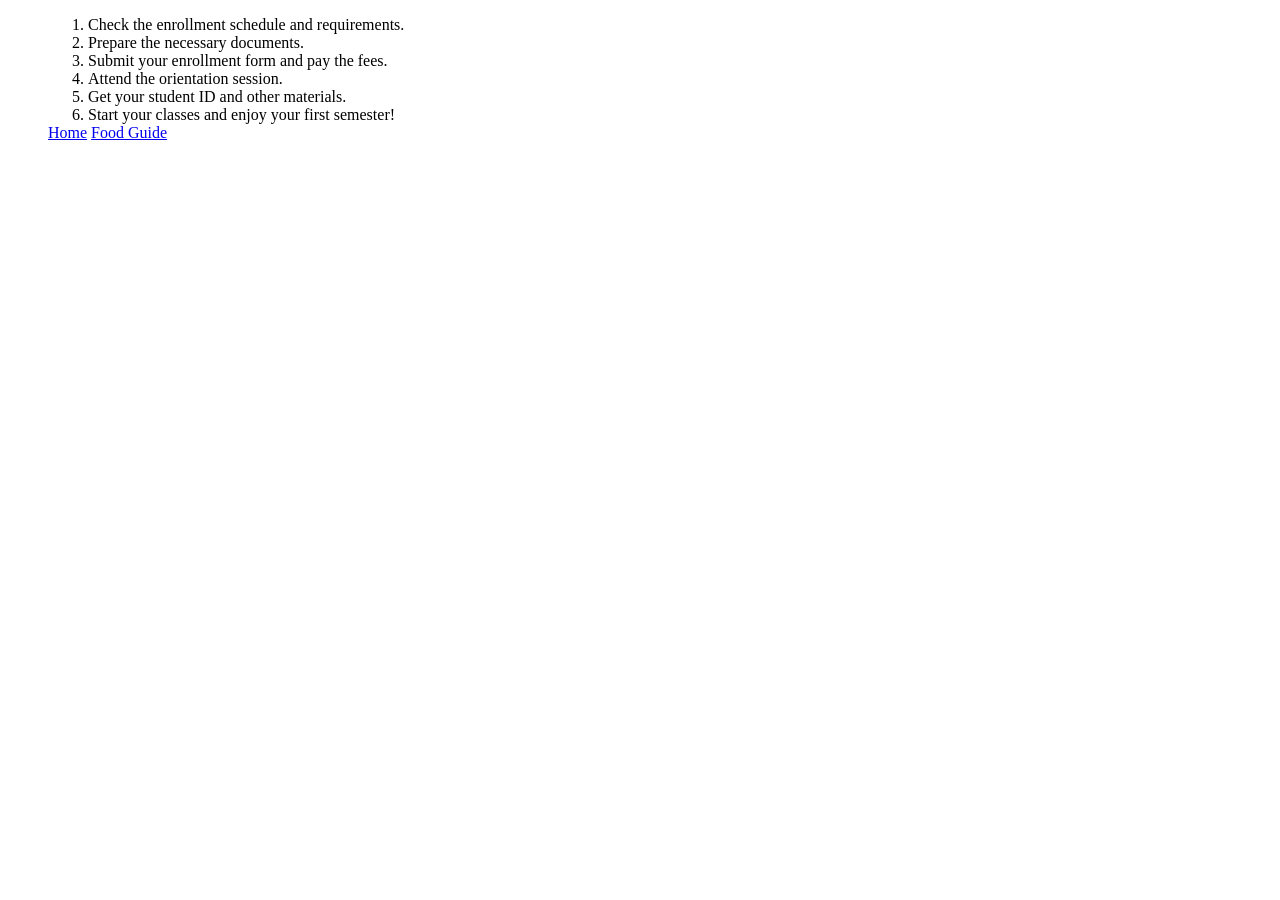
==== guides/enrollment.html @ bb224adc "Initial commit" ====
<!DOCTYPE html>
<html lang="en">
<head>
    <meta charset="UTF-8">
    <meta name="viewport" content="width=device-width, initial-scale=1.0">
    <title>Enrollment step by step</title>

    <ul>

        <ol>
            <li>Check the enrollment schedule and requirements.</li>
            <li>Prepare the necessary documents.</li>
            <li>Submit your enrollment form and pay the fees.</li>
            <li>Attend the orientation session.</li>
            <li>Get your student ID and other materials.</li>
            <li>Start your classes and enjoy your first semester!</li>
        </ol>

        <a href="../index.html">Home</a>
          <a href="../guides/food.html">Food Guide</a>
          
</head>
<body>
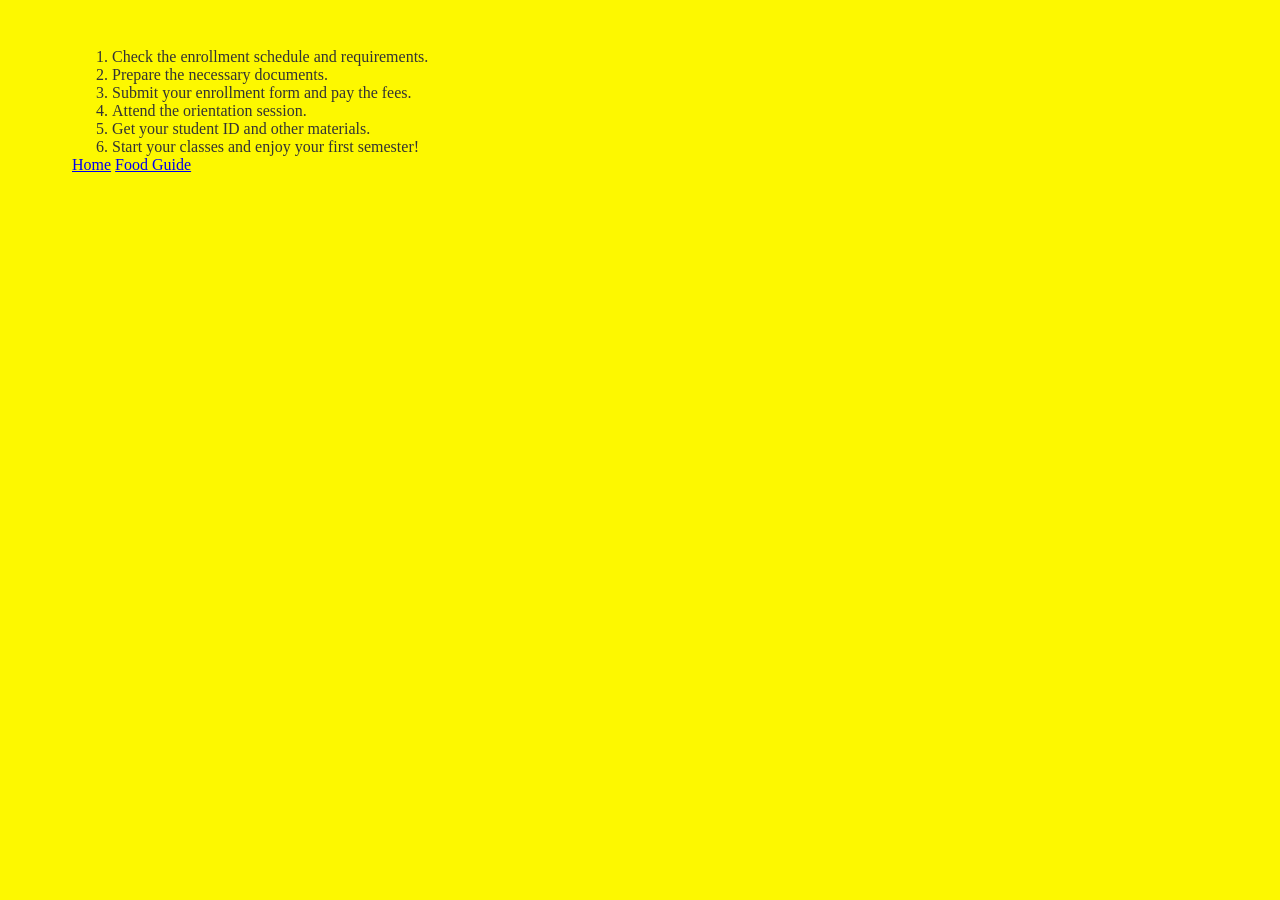
==== commit 1a0fa161: "Campus Survival Guide" ====
--- a/guides/enrollment.html
+++ b/guides/enrollment.html
@@ -3,6 +3,7 @@
 <head>
     <meta charset="UTF-8">
     <meta name="viewport" content="width=device-width, initial-scale=1.0">
+    <link rel="stylesheet" href="../styles.css">
     <title>Enrollment step by step</title>
 
     <ul>
--- a/styles.css
+++ b/styles.css
@@ -0,0 +1,31 @@
+body{
+    font-family: 'times new roman',Times, serif;
+    color: #333333;
+    background-color: #FDF800;
+    padding: 24px;
+
+}
+
+
+h1, h2 {
+    color: #1B4D3E;
+}
+ 
+h3 {
+    text-align: center;
+}
+
+.intro {
+    font-size: 20px;
+}
+
+.tip {  
+    background-color: #FFF4CC;
+      padding: 16px;
+    border: 2px solid #E0A800;
+    margin: 24px 0;
+}
+
+img {
+    border: 4px solid #1B4D3E;
+}
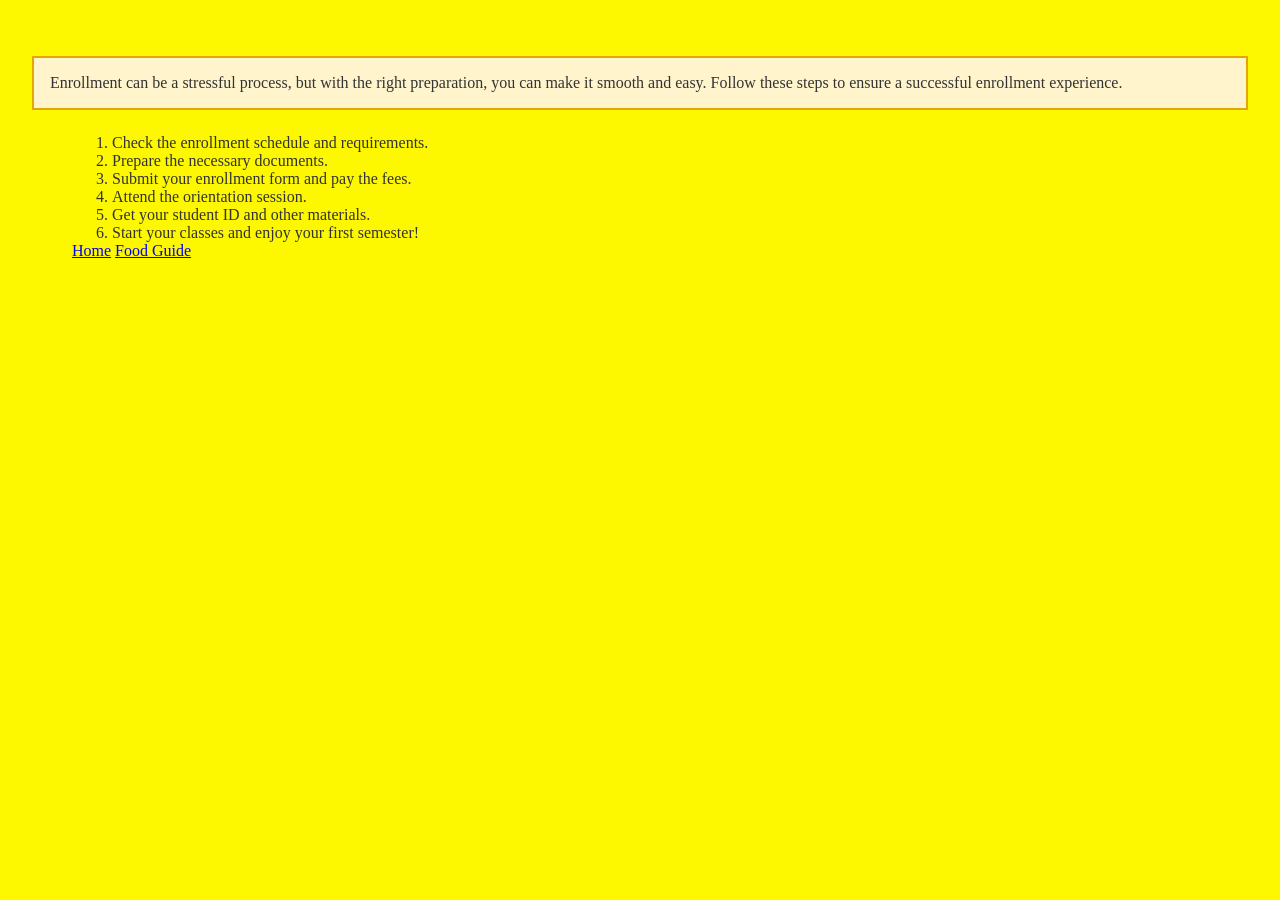
==== commit 372b12f0: "Campus Survival Guide" ====
--- a/guides/enrollment.html
+++ b/guides/enrollment.html
@@ -5,6 +5,8 @@
     <meta name="viewport" content="width=device-width, initial-scale=1.0">
     <link rel="stylesheet" href="../styles.css">
     <title>Enrollment step by step</title>
+
+    <p class="tip">Enrollment can be a stressful process, but with the right preparation, you can make it smooth and easy. Follow these steps to ensure a successful enrollment experience.</p>
 
     <ul>
 
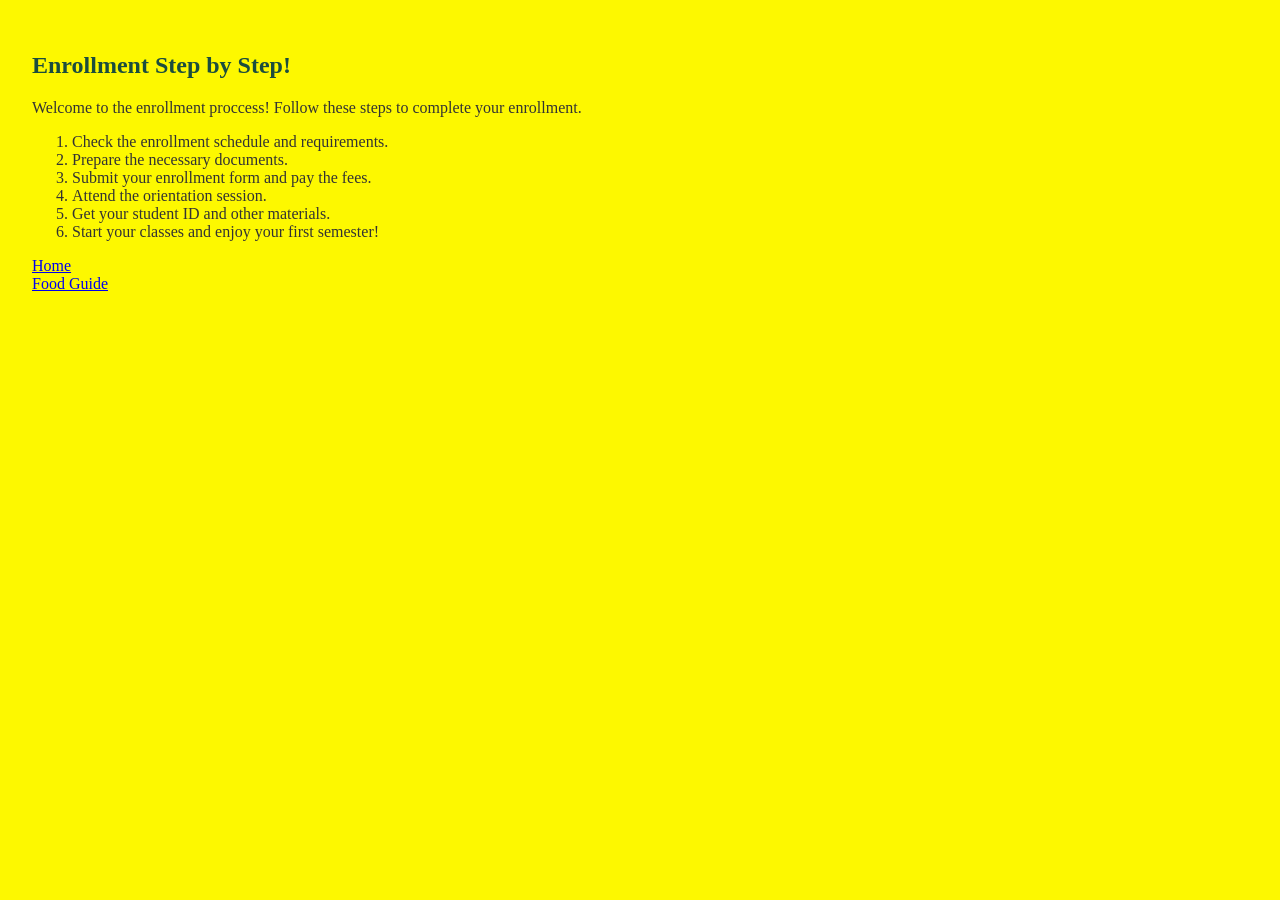
==== commit a0a191ee: "Update on Enrollment Updated the title and introductory text for clarity." ====
--- a/guides/enrollment.html
+++ b/guides/enrollment.html
@@ -4,12 +4,13 @@
     <meta charset="UTF-8">
     <meta name="viewport" content="width=device-width, initial-scale=1.0">
     <link rel="stylesheet" href="../styles.css">
-    <title>Enrollment step by step</title>
+    <title>Enrollment Step by Step</title>
+</head>    
+    <body>
+        <h2> Enrollment Step by Step! </h2>
 
-    <p class="tip">Enrollment can be a stressful process, but with the right preparation, you can make it smooth and easy. Follow these steps to ensure a successful enrollment experience.</p>
-
-    <ul>
-
+        <p>Welcome to the enrollment proccess! Follow these steps to complete your enrollment.</p>
+        
         <ol>
             <li>Check the enrollment schedule and requirements.</li>
             <li>Prepare the necessary documents.</li>
@@ -19,8 +20,8 @@
             <li>Start your classes and enjoy your first semester!</li>
         </ol>
 
-        <a href="../index.html">Home</a>
-          <a href="../guides/food.html">Food Guide</a>
+        <a href="../index.html">Home</a><br>
+    <a href="../guides/food.html">Food Guide</a>
           
-</head>
-<body>+    </body>
+    <html>
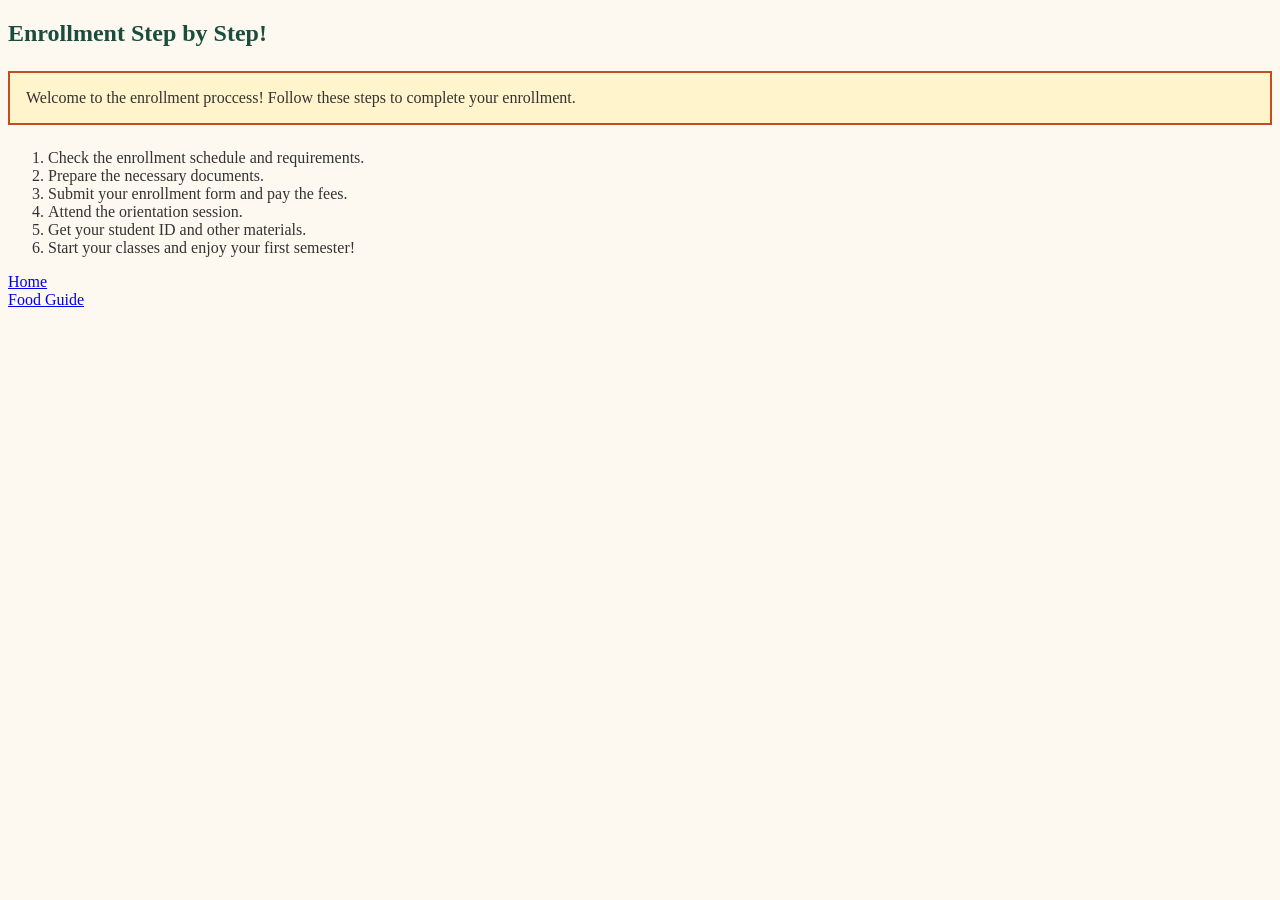
==== commit 7073b4bf: "Updated Initial Commit" ====
--- a/guides/enrollment.html
+++ b/guides/enrollment.html
@@ -9,7 +9,7 @@
     <body>
         <h2> Enrollment Step by Step! </h2>
 
-        <p>Welcome to the enrollment proccess! Follow these steps to complete your enrollment.</p>
+        <p class="tip">Welcome to the enrollment proccess! Follow these steps to complete your enrollment.</p>
         
         <ol>
             <li>Check the enrollment schedule and requirements.</li>
--- a/styles.css
+++ b/styles.css
@@ -1,8 +1,7 @@
 body{
     font-family: 'times new roman',Times, serif;
     color: #333333;
-    background-color: #FDF800;
-    padding: 24px;
+    background-color: #FDF8F0;
 
 }
 
@@ -21,11 +20,11 @@
 
 .tip {  
     background-color: #FFF4CC;
-      padding: 16px;
-    border: 2px solid #E0A800;
+    padding: 16px;
+    border: 2px solid #C24E1C;
     margin: 24px 0;
 }
 
 img {
     border: 4px solid #1B4D3E;
-}+}
